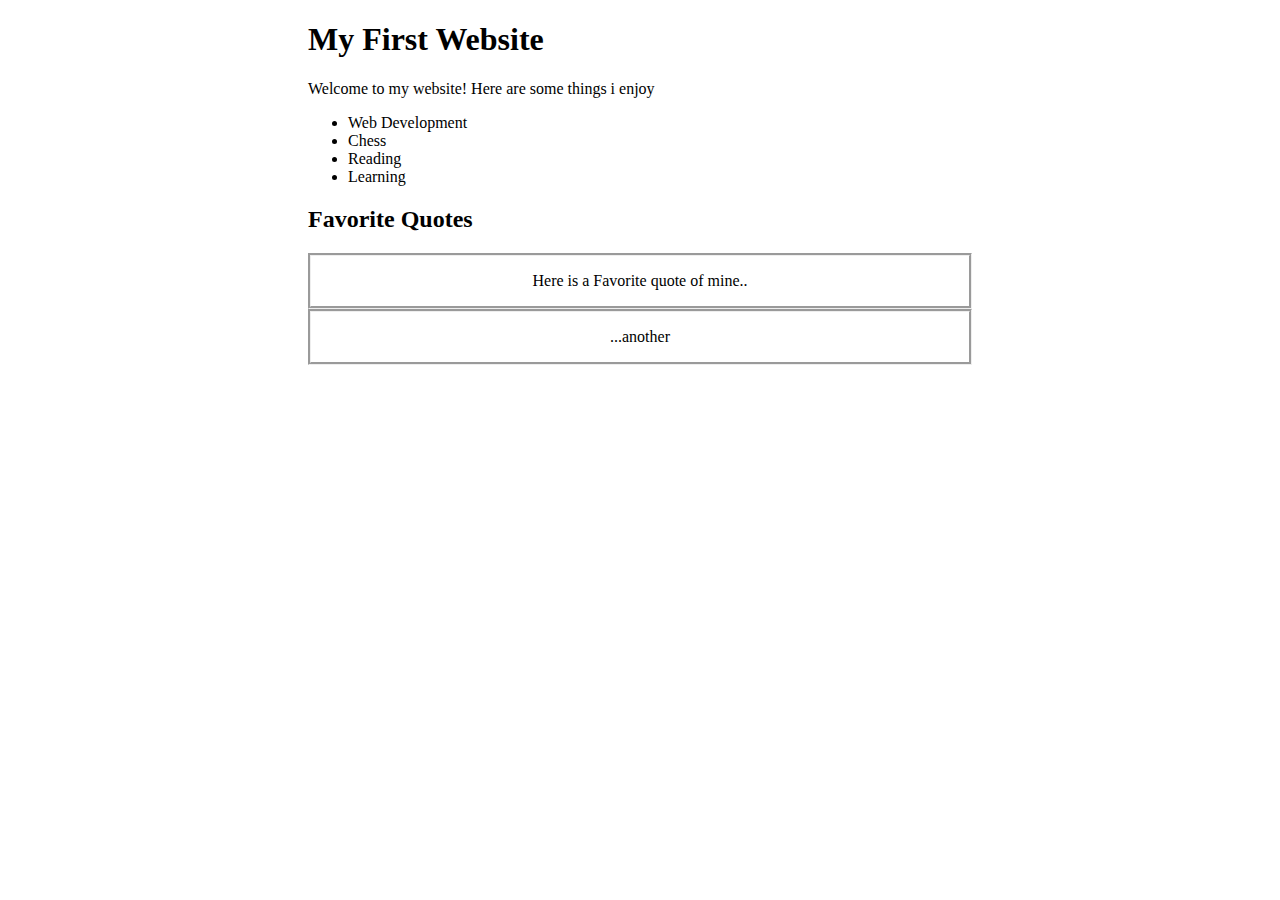
==== pages/Exercises/Exercise1/Exercise1.html @ ff76c7d6 "First Day Learning and Exercise" ====
<!doctype html>
<html>
    <head>
        <title>My First Exercise</title>
        <style>
            #mainDiv{
                margin-left: 300px;
                margin-right: 300px;
                        }
        </style>
    </head>
    <body>
        <div id="mainDiv">
            <h1>My First Website</h1>
            <p>Welcome to my website! Here are some things i enjoy</p>
            <ul>
                <li>Web Development</li>
                <li>Chess</li>
                <li>Reading</li>
                <li>Learning</li>
            </ul>
            <h2>Favorite Quotes</h2>
           <div style="border-style: groove; text-align: center"> <blockquote>Here is a Favorite quote of mine..</blockquote></div>
           <div style="border-style: groove; text-align: center"><blockquote>...another</blockquote> </div>
        </div>
    </body>
</html>
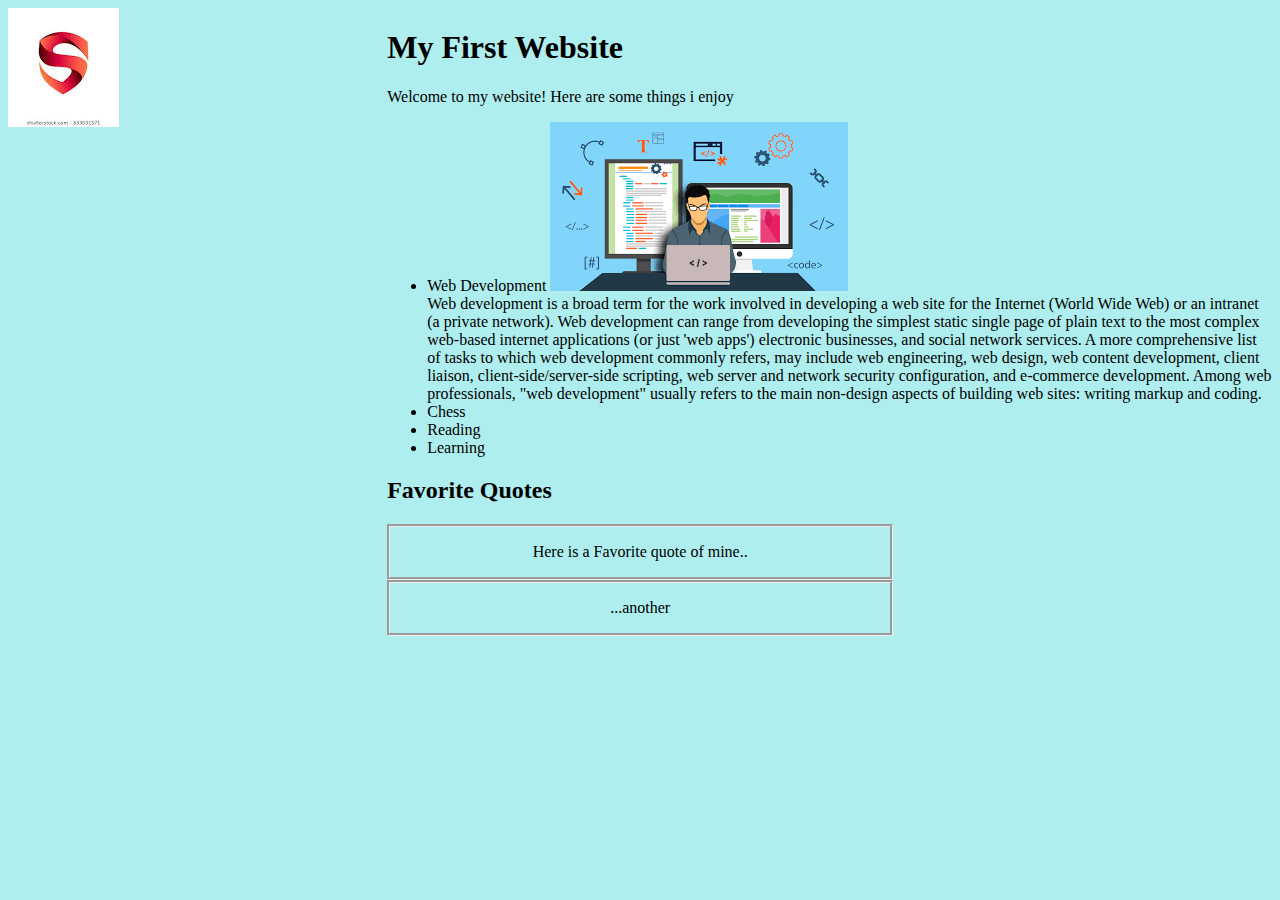
==== commit 7e3cccaf: "Assignment for responsive site using 960grid" ====
--- a/pages/Exercises/Exercise1/Exercise1.html
+++ b/pages/Exercises/Exercise1/Exercise1.html
@@ -2,26 +2,35 @@
 <html>
     <head>
         <title>My First Exercise</title>
-        <style>
-            #mainDiv{
-                margin-left: 300px;
-                margin-right: 300px;
-                        }
-        </style>
+        <link rel="stylesheet" href="../../../css/style.css"/>
     </head>
-    <body>
-        <div id="mainDiv">
-            <h1>My First Website</h1>
-            <p>Welcome to my website! Here are some things i enjoy</p>
-            <ul>
-                <li>Web Development</li>
-                <li>Chess</li>
-                <li>Reading</li>
-                <li>Learning</li>
-            </ul>
-            <h2>Favorite Quotes</h2>
-           <div style="border-style: groove; text-align: center"> <blockquote>Here is a Favorite quote of mine..</blockquote></div>
-           <div style="border-style: groove; text-align: center"><blockquote>...another</blockquote> </div>
-        </div>
+    <body style="background-color: paleturquoise">
+        <div class="parent">
+            <div id="image" class="image">
+                <img src="../../../img/myLogo.jpg"/>
+            </div>
+            <div id="detail" class="detail">
+                <h1>My First Website</h1>
+                <p>Welcome to my website! Here are some things i enjoy</p>
+                <ul>
+                    <li id ="web">Web Development
+                        <img src="../../../img/webdevelopment.png"/>
+                       <div class="floating"> Web development is a broad term for the work involved in developing a web site for the Internet (World Wide Web) or
+                            an intranet (a private network). Web development can range from developing the simplest static single page of plain 
+                            text to the most complex web-based internet applications (or just 'web apps') electronic businesses, and social network services.
+                            A more comprehensive list of tasks to which web development commonly refers, may include web engineering, web design, web content 
+                            development, client liaison, client-side/server-side scripting, web server and network security configuration, and e-commerce 
+                            development. Among web professionals, "web development" usually refers to the main non-design aspects of building web sites: writing markup and coding.
+                        </div>
+                    </li>
+                    <li>Chess</li>
+                    <li>Reading</li>
+                    <li>Learning</li>
+                </ul>
+                <h2>Favorite Quotes</h2>
+            <div class ="quote" > <blockquote>Here is a Favorite quote of mine..</blockquote></div>
+            <div class ="quote" ><blockquote>...another</blockquote> </div>
+            </div>
+    </div>
     </body>
 </html>--- a/css/style.css
+++ b/css/style.css
@@ -0,0 +1,64 @@
+a{
+    color: green;
+    text-decoration: underline
+}
+
+.quote{
+    border-style: groove;
+    text-align: center; 
+    width: 500px;
+}
+
+.parent {
+    display: flex;
+}
+
+.image {
+    flex: 30%;
+}
+.detail {
+    flex: 70%;
+}
+.wrap{
+    min-width: 600px;
+    width: 80%;
+    margin: auto;
+    background: green;
+    overflow: hidden;
+}
+.content{
+    background: red;
+    float: left;
+    width: 80%;
+}
+aside{
+    background: brown;
+    float: left;
+    width: 20%;
+}
+.content ,aside{
+    height: 600px;
+}
+aside ul{
+    list-style:none;
+    padding-left: 18px;
+}
+
+footer{
+    clear: both;
+}
+.navigation{
+    display: inline;
+    padding-right: 10px;
+}
+.anchorNav{
+    color: red;
+    text-decoration: none;
+}
+.anchorNav:hover{
+    text-decoration: underline;
+}
+
+.floating{
+    float: left;;
+}